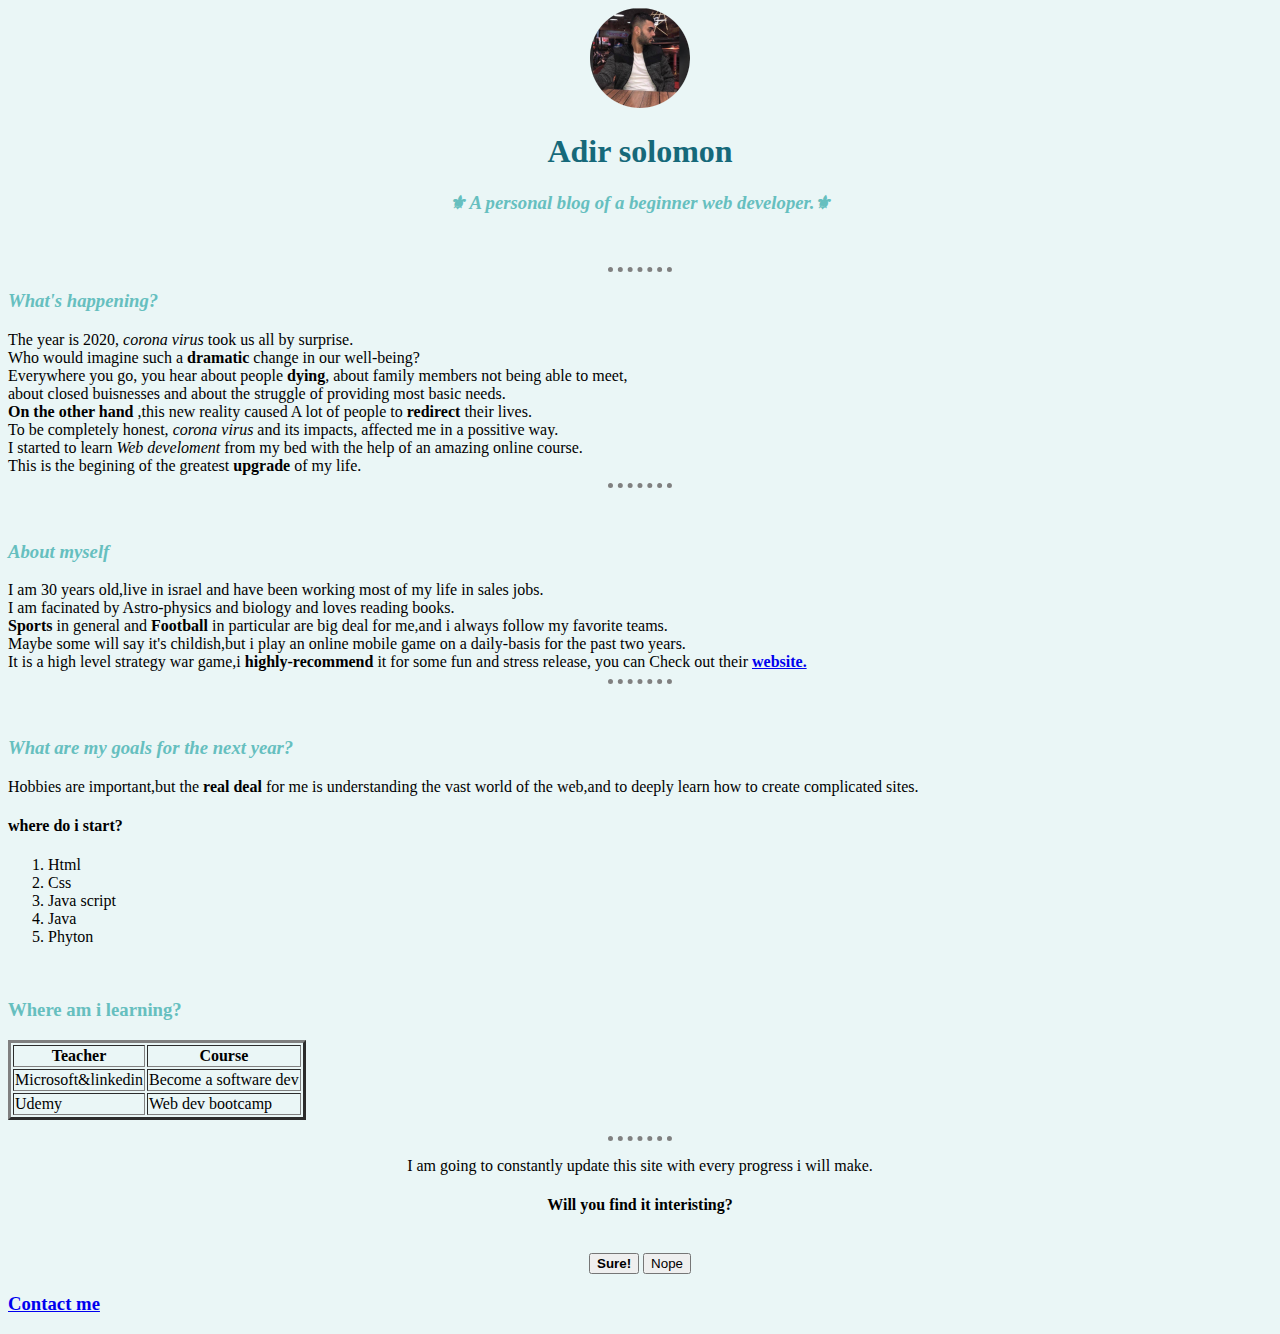
==== index.html @ fdf0c4f2 "add initial cv website files" ====
<!DOCTYPE html>
<html lang="en" dir="ltr">

<head>
  <meta charset="utf-8">
  <title>❂Adir solomon❂</title>
<link rel="stylesheet" href="css/styles.css">
</head>

<body>
  <center> <img src="circle-cropped.png" alt="Adir solomon"> </center>
  <center>
    <h1>Adir solomon</h1>
  </center>
  <p>
    <center> <em>
        <h3>⚜ A personal blog of a beginner web developer.⚜
      </em> </h3>
    </center>
    <br />
  </p>
  <hr />
  <p>
    <em>
      <h3> What's happening?</h3>
    </em>
    The year is 2020, <em>corona virus</em> took us all by surprise.<br />
    Who would imagine such a <strong>dramatic</strong> change in our well-being?
    <br />
    Everywhere you go, you hear about people <strong>dying</strong>, about
    family members not being able to meet,<br /> about closed buisnesses and about
    the struggle of providing most basic needs.<br />
    <strong>On the other hand </strong>,this new reality
    caused A lot of people to <strong>redirect
    </strong>their lives.<br />
    To be completely honest, <em> corona virus </em> and its impacts, affected me
    in a possitive way.<br />
    I started to learn <em>Web develoment</em> from my bed with the help of an
    amazing online course. <br />
    This is the begining of the greatest <strong>upgrade</strong> of my life.
    <hr />
  </p>
  <br />
  <p>
  <h3><em>About myself</em></h3>
  I am 30 years old,live in israel and have been working most of my life in sales jobs.<br />
  I am facinated by Astro-physics and biology and loves reading books. <br />
  <strong>Sports</strong> in general and <strong>Football</strong> in particular
  are big deal for me,and i always follow my favorite teams.<br />
  Maybe some will say it's childish,but i play an online mobile game on a daily-basis
  for the past two years. <br />
  It is a high level strategy war game,i <strong>highly-recommend</strong> it for
  some fun and stress release, you can Check out their <strong> <a href="https://roc.lilithgames.com/en">website.</a> </strong>
  <hr />
  </p>
  <br />
  <p>
  <h3><em>What are my goals for the next year?</em></h3>
  Hobbies are important,but the <strong>real deal</strong> for me is understanding
  the vast world of the web,and to deeply learn how to create complicated sites.
  <br />
  <h4>where do i start?</h4>
  <ol>
    <li>Html</li>
    <li> Css</li>
    <li>Java script</li>
    <li>Java</li>
    <li>Phyton</li>
  </ol>
  <br />
  <p>
      <h3>Where am i learning?</h3>
      <table border="3">
        <thead>
          <tr>
            <th>Teacher</th>
            <th>Course</th>
          </tr>
        </thead>
        <tbody>
          <tr>
            <td>Microsoft&linkedin</td>
            <td>Become a software dev</td>
          </tr>
          <tr>
            <td>Udemy</td>
            <td>Web dev bootcamp</td>
          </tr>
        </tbody>
      </table>
  </p>
  <hr />
  </p>
    <center>
    I am going to constantly update this site with every progress i will make. <br />
    <h4>Will you find it interisting?</h4> <br />
    <button><strong>Sure!</strong></button> <button>Nope</button>
  </center>
  <h3> <a href="contact.html">Contact me</a> </h3>


</body>

</html>
---- css/styles.css ----
body {
     background-color:#EAF6F6;
   }

    hr {
     border-style:none;
     border-top-style: dotted;
     border-color: grey;
     border-width: 5px;
     width:5%;
    }
    h1 {color: #16697a;}
    h3 {color:#66BFBF;}
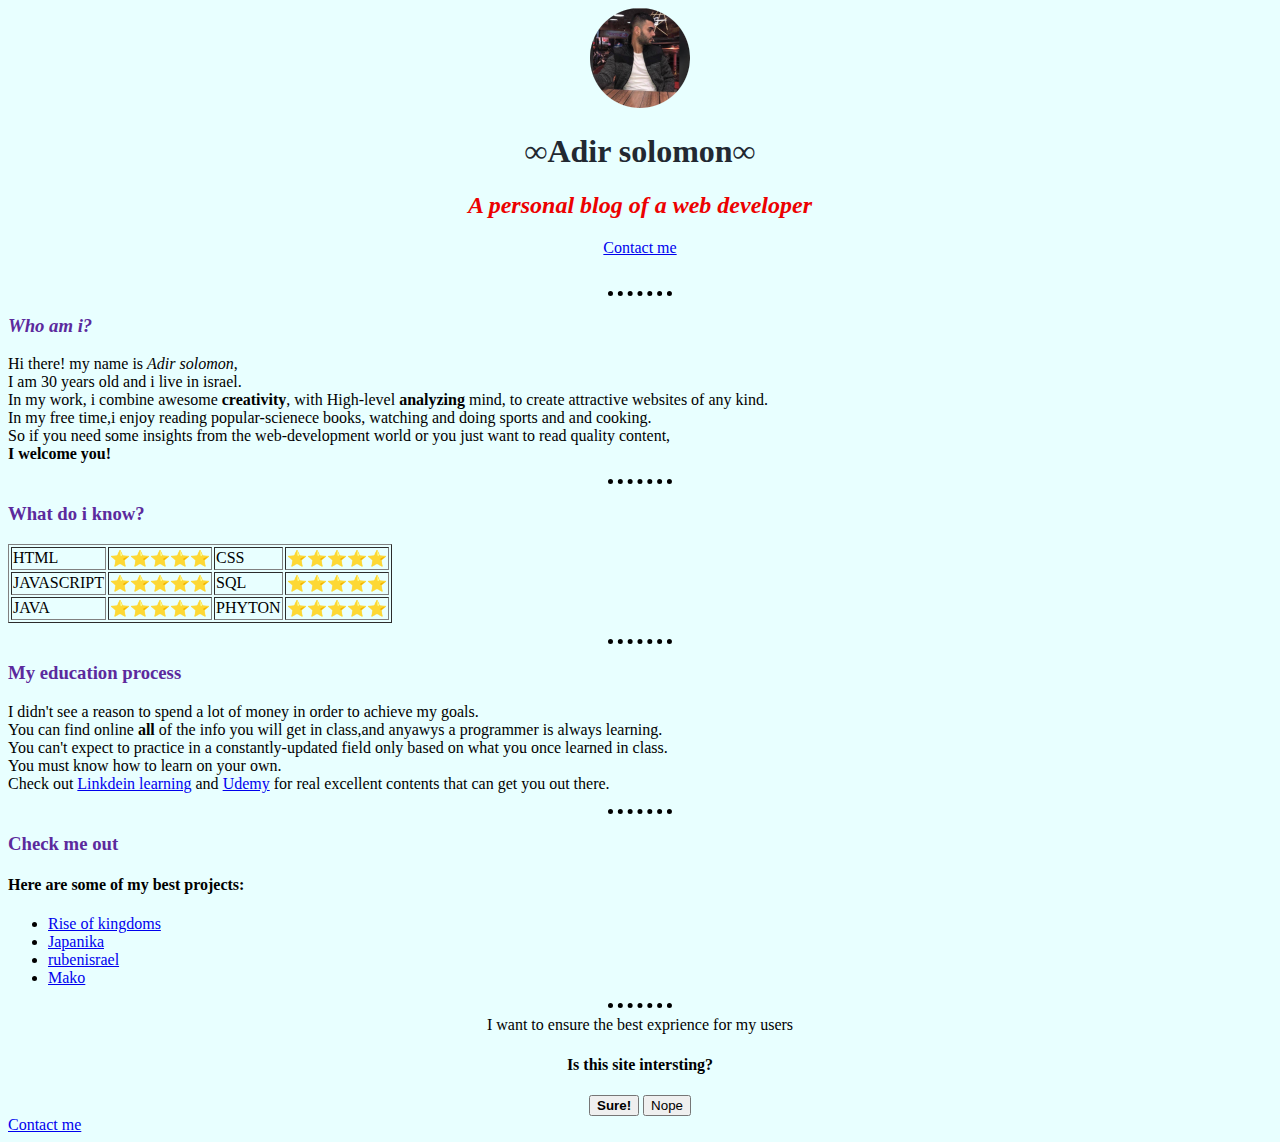
==== commit 62ddf1c7: "new" ====
--- a/index.html
+++ b/index.html
@@ -10,95 +10,82 @@
 <body>
   <center> <img src="circle-cropped.png" alt="Adir solomon"> </center>
   <center>
-    <h1>Adir solomon</h1>
+    <h1>∞Adir solomon∞ </h1>
   </center>
   <p>
     <center> <em>
-        <h3>⚜ A personal blog of a beginner web developer.⚜
-      </em> </h3>
+        <h2>A personal blog of a web developer
+      </em> </h2>
+      <a href="contact.html">Contact me</a>
     </center>
     <br />
   </p>
   <hr />
   <p>
     <em>
-      <h3> What's happening?</h3>
+      <h3> Who am i?</h3>
     </em>
-    The year is 2020, <em>corona virus</em> took us all by surprise.<br />
-    Who would imagine such a <strong>dramatic</strong> change in our well-being?
-    <br />
-    Everywhere you go, you hear about people <strong>dying</strong>, about
-    family members not being able to meet,<br /> about closed buisnesses and about
-    the struggle of providing most basic needs.<br />
-    <strong>On the other hand </strong>,this new reality
-    caused A lot of people to <strong>redirect
-    </strong>their lives.<br />
-    To be completely honest, <em> corona virus </em> and its impacts, affected me
-    in a possitive way.<br />
-    I started to learn <em>Web develoment</em> from my bed with the help of an
-    amazing online course. <br />
-    This is the begining of the greatest <strong>upgrade</strong> of my life.
-    <hr />
-  </p>
-  <br />
-  <p>
-  <h3><em>About myself</em></h3>
-  I am 30 years old,live in israel and have been working most of my life in sales jobs.<br />
-  I am facinated by Astro-physics and biology and loves reading books. <br />
-  <strong>Sports</strong> in general and <strong>Football</strong> in particular
-  are big deal for me,and i always follow my favorite teams.<br />
-  Maybe some will say it's childish,but i play an online mobile game on a daily-basis
-  for the past two years. <br />
-  It is a high level strategy war game,i <strong>highly-recommend</strong> it for
-  some fun and stress release, you can Check out their <strong> <a href="https://roc.lilithgames.com/en">website.</a> </strong>
-  <hr />
-  </p>
-  <br />
-  <p>
-  <h3><em>What are my goals for the next year?</em></h3>
-  Hobbies are important,but the <strong>real deal</strong> for me is understanding
-  the vast world of the web,and to deeply learn how to create complicated sites.
-  <br />
-  <h4>where do i start?</h4>
-  <ol>
-    <li>Html</li>
-    <li> Css</li>
-    <li>Java script</li>
-    <li>Java</li>
-    <li>Phyton</li>
-  </ol>
-  <br />
-  <p>
-      <h3>Where am i learning?</h3>
-      <table border="3">
-        <thead>
-          <tr>
-            <th>Teacher</th>
-            <th>Course</th>
-          </tr>
-        </thead>
-        <tbody>
-          <tr>
-            <td>Microsoft&linkedin</td>
-            <td>Become a software dev</td>
-          </tr>
-          <tr>
-            <td>Udemy</td>
-            <td>Web dev bootcamp</td>
-          </tr>
-        </tbody>
-      </table>
-  </p>
-  <hr />
-  </p>
-    <center>
-    I am going to constantly update this site with every progress i will make. <br />
-    <h4>Will you find it interisting?</h4> <br />
-    <button><strong>Sure!</strong></button> <button>Nope</button>
-  </center>
-  <h3> <a href="contact.html">Contact me</a> </h3>
+  Hi there! my name is <em>Adir solomon</em>, <br>
+  I am 30 years old and i live in israel. <br>
+  In my work, i combine awesome <strong>creativity</strong>, with High-level <strong>analyzing</strong> mind,
+  to create attractive websites of any kind.<br>
+  In my free time,i enjoy reading popular-scienece books, watching and doing sports and and cooking.<br>
+  So if you need some insights from the web-development world or you just want to read quality content, <br>
+  <strong>I welcome you!</strong>
+ </p>
+ <hr />
+ <p>
+   <h3>What do i know?</h3>
+   <table border=1>
+     <tr>
+       <td>HTML </td>
+       <td>⭐⭐⭐⭐⭐  </td>
+       <td>CSS </td>
+       <td>⭐⭐⭐⭐⭐ </td>
+     </tr>
+     <tr>
+       <td>JAVASCRIPT </td>
+       <td>⭐⭐⭐⭐⭐ </td>
+       <td>SQL </td>
+       <td>⭐⭐⭐⭐⭐ </td>
+     </tr>
+     <tr>
+       <td>JAVA </td>
+       <td>⭐⭐⭐⭐⭐   </td>
+       <td>PHYTON </td>
+       <td>⭐⭐⭐⭐⭐ </td>
+     </tr>
+   </table>
+    </p>
+    <hr>
+    <p>
+      <h3>My education process</h3>
+      I didn't see a reason to spend a lot of money in order to achieve my goals. <br>
+      You can find online <strong>all</strong> of the info you will get in class,and anyawys a programmer is always learning. <br>
+      You can't expect to practice in a constantly-updated field only based on what you once learned in class. <br>
+      You must know how to learn on your own. <br>
+      Check out <a href="https://www.linkedin.com/learning/me?trk=nav_neptune_learning">Linkdein learning</a>
+      and <a href="https://www.udemy.com/">Udemy</a> for real excellent contents that can get you out there.
+    </p>
+    <hr>
+    <p>
+      <h3>Check me out</h3>
+      <h4>Here are some of my best projects:</h4>
+      <ul>
+        <li><a href="https://roc.lilithgames.com/en">Rise of kingdoms</a>  </li>
+        <li><a href="https://www.japanika.net/">Japanika</a>  </li>
+        <li><a href="https://www.rubenisrael.co.il/menus">rubenisrael</a>  </li>
+        <li><a href="https://www.mako.co.il/tv">Mako</a>  </li>
+      </ul>
+    </p>
+    <hr>
+      <center>
+        I want to ensure the best exprience for my users <br>
+      <h4>Is this site intersting?</h4>
+      <button><strong>Sure!</strong></button>
+      <button>Nope</button>
+    </center>
+    <a href="contact.html">Contact me</a>
 
 
-</body>
-
 </html>
--- a/css/styles.css
+++ b/css/styles.css
@@ -1,14 +1,16 @@
 
    body {
-     background-color:#EAF6F6;
+     background-color:#e8ffff;
    }
 
     hr {
      border-style:none;
      border-top-style: dotted;
-     border-color: grey;
+     border-color: black;
      border-width: 5px;
      width:5%;
     }
-    h1 {color: #16697a;}
-    h3 {color:#66BFBF;}
+    h1 {color: #222831;}
+    h2 {color:#ec0101;}
+    h3 {color:#5c2a9d;}
+    table{text-decoration:inherit;}
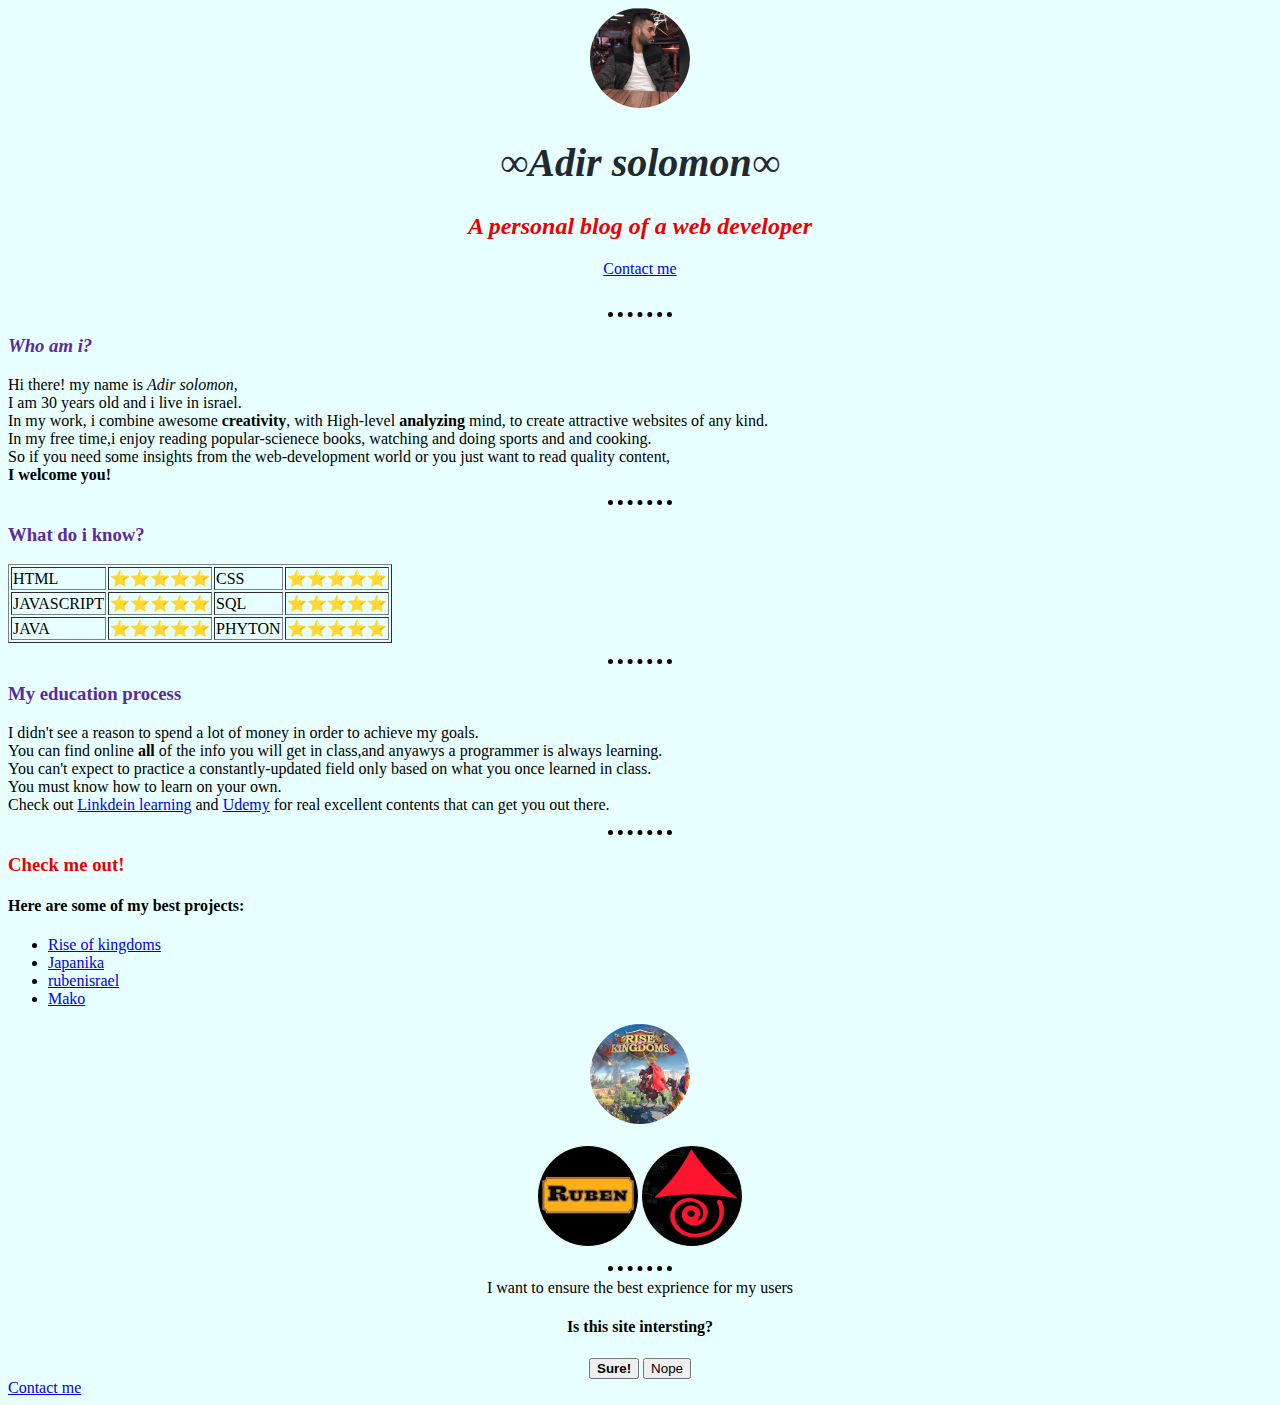
==== commit 7cff15f4: "Add files via upload" ====
--- a/index.html
+++ b/index.html
@@ -62,14 +62,14 @@
       <h3>My education process</h3>
       I didn't see a reason to spend a lot of money in order to achieve my goals. <br>
       You can find online <strong>all</strong> of the info you will get in class,and anyawys a programmer is always learning. <br>
-      You can't expect to practice in a constantly-updated field only based on what you once learned in class. <br>
+      You can't expect to practice a constantly-updated field only based on what you once learned in class. <br>
       You must know how to learn on your own. <br>
       Check out <a href="https://www.linkedin.com/learning/me?trk=nav_neptune_learning">Linkdein learning</a>
       and <a href="https://www.udemy.com/">Udemy</a> for real excellent contents that can get you out there.
     </p>
     <hr>
     <p>
-      <h3>Check me out</h3>
+      <h3 class="check">Check me out!</h3>
       <h4>Here are some of my best projects:</h4>
       <ul>
         <li><a href="https://roc.lilithgames.com/en">Rise of kingdoms</a>  </li>
@@ -77,7 +77,12 @@
         <li><a href="https://www.rubenisrael.co.il/menus">rubenisrael</a>  </li>
         <li><a href="https://www.mako.co.il/tv">Mako</a>  </li>
       </ul>
-    </p>
+      <center> <img src="rise.png" alt="rise"> </center> <br>
+      <center>
+        <img src="ruben.png" alt="ruben">
+        <img src="jap.png" alt="jap">
+      </center>
+     </p>
     <hr>
       <center>
         I want to ensure the best exprience for my users <br>
--- a/css/styles.css
+++ b/css/styles.css
@@ -1,7 +1,7 @@
+   a:hover{color:#db6400}
 
    body {
-     background-color:#e8ffff;
-   }
+     background-color:#e8ffff;}
 
     hr {
      border-style:none;
@@ -10,7 +10,12 @@
      border-width: 5px;
      width:5%;
     }
-    h1 {color: #222831;}
+    h1 {color: #222831;
+       font-size: 40px;
+       font-style:oblique; }
+
     h2 {color:#ec0101;}
+
     h3 {color:#5c2a9d;}
-    table{text-decoration:inherit;}
+
+   .check{color:#ec0101;}
